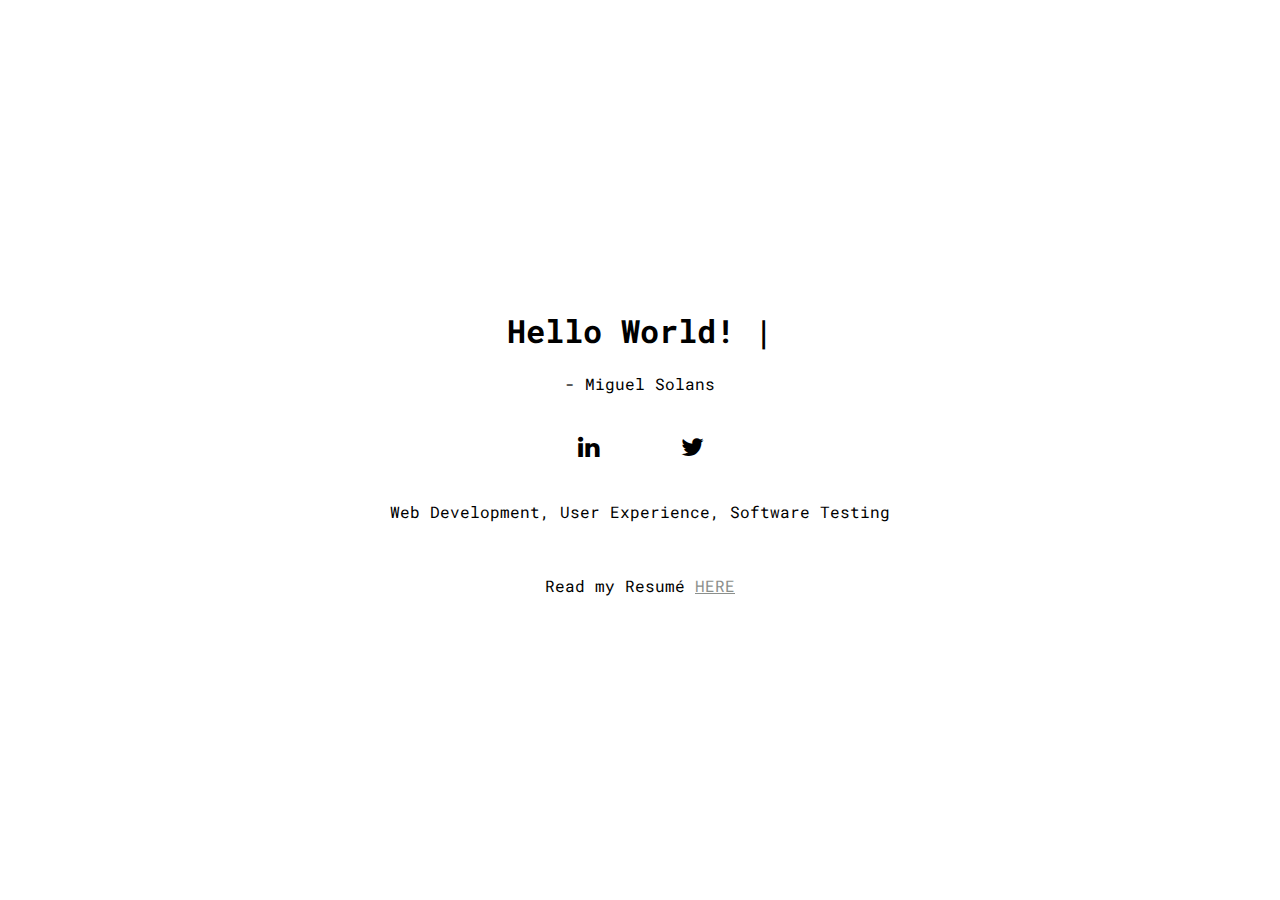
==== index.html @ 7dca8ea3 "Transfered miguelsolans.github.io repository to this very own" ====
<!DOCTYPE html>
<html lang="en">
<head>
    <meta charset="UTF-8">
    <title>Miguel Solans | Portfolio</title>
    <link rel="stylesheet" href="./styles/general.css">
    <link href="https://fonts.googleapis.com/css?family=Roboto+Mono&display=swap" rel="stylesheet">
    <link rel="stylesheet" href="https://cdnjs.cloudflare.com/ajax/libs/font-awesome/4.7.0/css/font-awesome.min.css">
    
    <script src="https://code.jquery.com/jquery-3.4.1.min.js"   
            integrity="sha256-CSXorXvZcTkaix6Yvo6HppcZGetbYMGWSFlBw8HfCJo=" crossorigin="anonymous"></script>

    <script src="./scripts/general.js"></script>
</head>
<body>
    <h1>Hello World! <span id="cursor">| </span></h1>
    <p> - Miguel Solans</p>
    <div class="social-links">
        <a href="https://www.linkedin.com/in/miguelsolans/" class="fa fa-linkedin"></a>
        <a href="https://twitter.com/miguelsolansdev" class="fa fa-twitter"></a>
    </div>
    <p>Web Development, User Experience, Software Testing</p>
    <br>
    <p>Read my Resumé <a href="./files/CV___English.pdf" target="blank">HERE</a> </p>
    <!--<p>Watch my Portfolio <a href="#">HERE</a></p>-->
    <!--<p id="center more"><a href="#">Know More</a></p>-->
</body>
</html>
---- styles/general.css ----
html, body {
    height: 100%;
}
html {
    display: table;
    margin: auto;
}

body {
    display: table-cell;
    vertical-align: middle;
    font-family: 'Roboto Mono', monospace;
    padding: 10px;
}

h1, p {
    text-align: center;
}

a {
    color: #8B8F8C;
}

a:visited {
    color: #8B8F8C;
}

a:hover {
    background-color: #8B8F8C;
    color: #FFF;
    transition: 0.3s;
}


.social-links {
    widows: 100%;
    text-align: center;
}

.social-links a {
    font-size: 25px;
}

.fa {
    padding: 20px;
    width: 50px;
    text-align: center;
    text-decoration: none;
    margin: 5px 2px;
}

.fa:hover {
    opacity: 0.7;
}

.fa-facebook, .fa-twitter, .fa-linkedin {
    background: #FFF;
    color: #000;
}
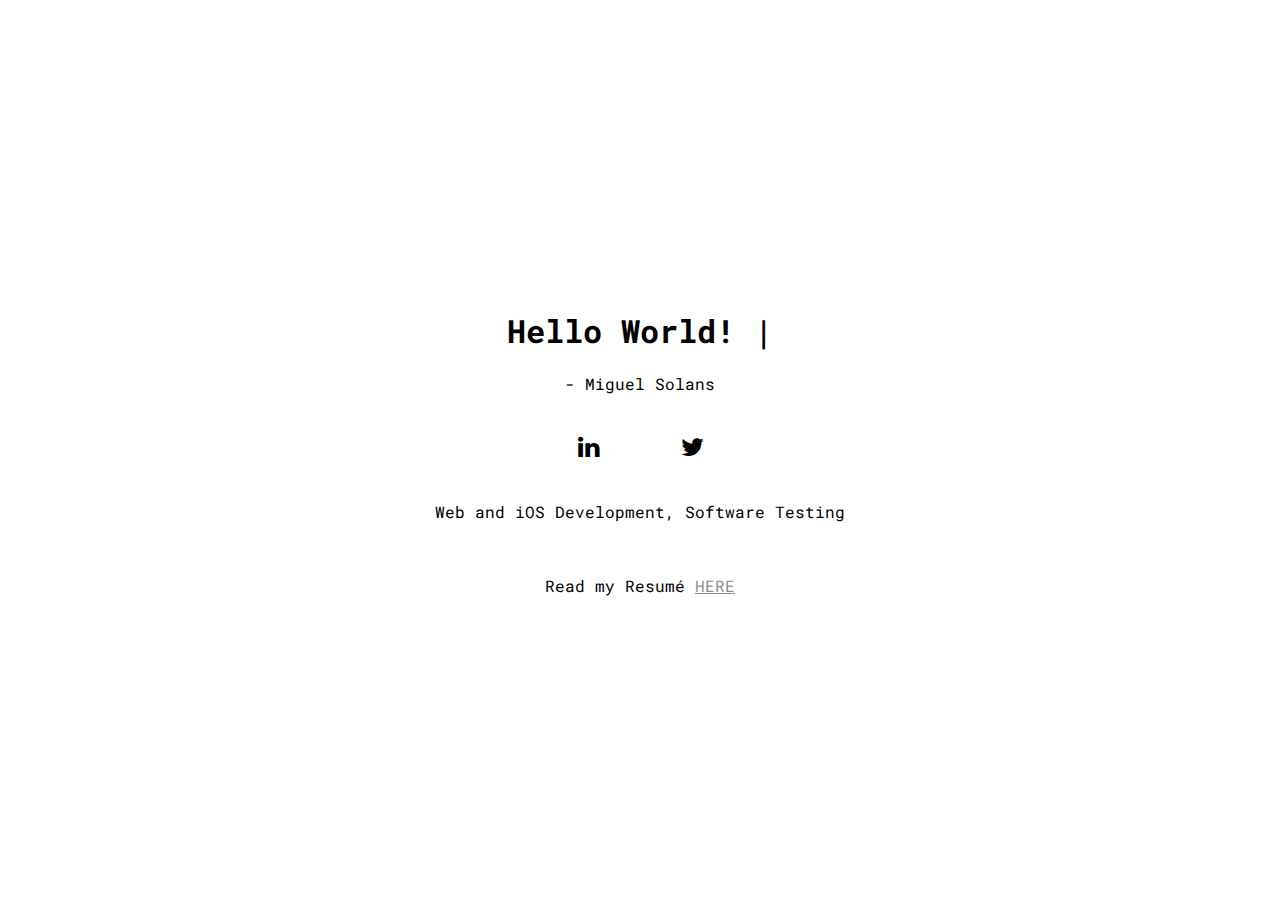
==== commit d6a0c97f: "Update index.html" ====
--- a/index.html
+++ b/index.html
@@ -19,10 +19,10 @@
         <a href="https://www.linkedin.com/in/miguelsolans/" class="fa fa-linkedin"></a>
         <a href="https://twitter.com/miguelsolansdev" class="fa fa-twitter"></a>
     </div>
-    <p>Web Development, User Experience, Software Testing</p>
+    <p>Web and iOS Development, Software Testing</p>
     <br>
     <p>Read my Resumé <a href="./files/CV___English.pdf" target="blank">HERE</a> </p>
     <!--<p>Watch my Portfolio <a href="#">HERE</a></p>-->
     <!--<p id="center more"><a href="#">Know More</a></p>-->
 </body>
-</html>+</html>
